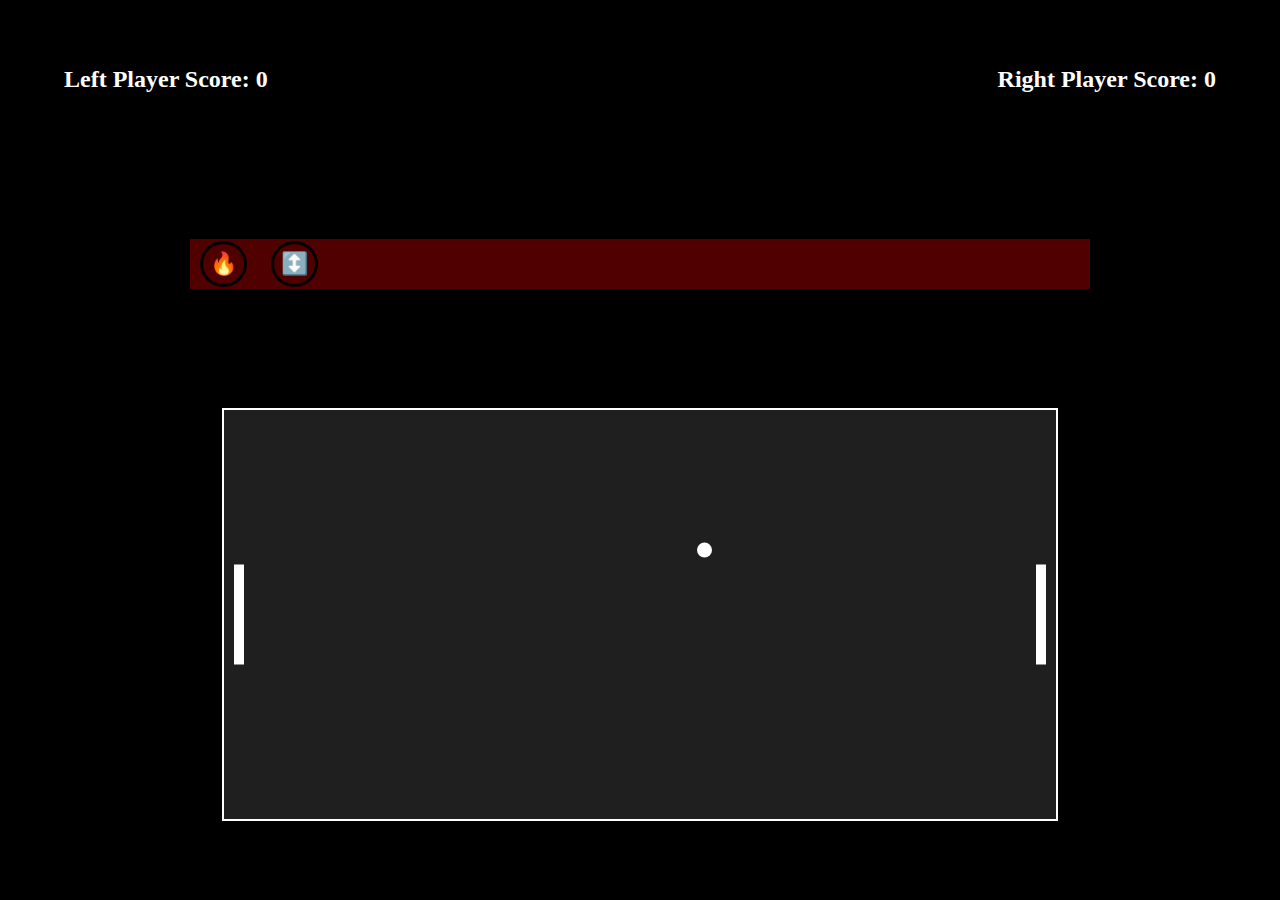
==== game.html @ 61c23ebd "Refactor project structure & add game settings page" ====
<!DOCTYPE html>
<html lang="en">
<head>
    <meta charset="UTF-8">
    <meta name="viewport" content="width=device-width, initial-scale=1.0">
    <title>Pong Game</title>
    <link rel="stylesheet" href="assets/css/game.css">
</head>
<body>
    <div class="players-scores-container">
        <h2>Left Player Score: <span id="left-player-score"></span></h2>
        <h2>Right Player Score: <span id="right-player-score"></span></h2>
    </div>
    <div class="abilities-container">
        <div class="left-player-abilities">
            <div class="ability-icon fire-ability">🔥</div>
            <div class="ability-icon move-ability">↕️</div>
        </div>
        <div class="right-player-abilities">

        </div>
    </div>
    <canvas id="pong-canvas">
    </canvas>
    <script src="assets/js/game.js"></script>
</body>
</html>
---- assets/css/game.css ----
* {
    margin: 0;
    padding: 0;
    box-sizing: border-box;
}

body {
    display: flex;
    justify-content: center;
    align-items: center;
    height: 100vh;
    background-color: #000;
    flex-wrap:wrap ;
}

.players-scores-container{
    color: white;
    height: 40px;
    display: flex;
    justify-content: space-between;
    align-items: center;
    width: 100%;
}   
.players-scores-container h2{
    margin:  0 5% 0 5% ;
}

.abilities-container{
    display: flex;
    justify-content: space-between;
    width: 900px;
    height: 50px;
    margin-top: 20px;
    align-items: center;
    background-color: rgba(255, 0, 0, 0.318)

}
.ability-icon{
    font-size: 22px;
    border: #000 solid;
    border-radius: 50%;
    display: inline-block;
    margin: 10px;
    padding: 7px;
}

canvas {
    border: 2px solid #fff;
    background-color: #1f1f1f;
    margin-bottom: 20px;
}
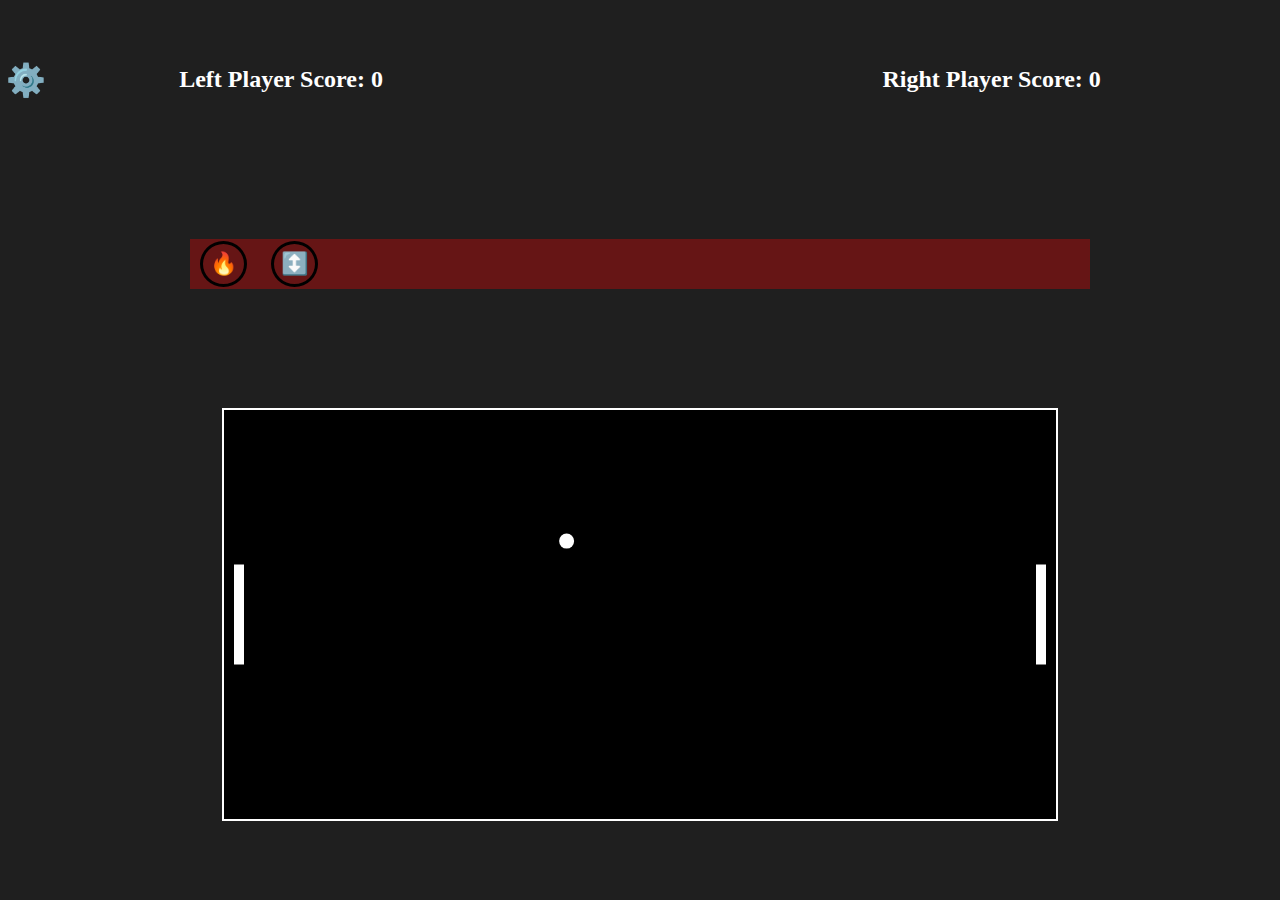
==== commit c950e04f: "added game speed control in settings page, changed ball collision logic" ====
--- a/game.html
+++ b/game.html
@@ -7,7 +7,9 @@
     <link rel="stylesheet" href="assets/css/game.css">
 </head>
 <body>
+    
     <div class="players-scores-container">
+        <div class="navigate-settings"><h1>⚙️</h1></div>
         <h2>Left Player Score: <span id="left-player-score"></span></h2>
         <h2>Right Player Score: <span id="right-player-score"></span></h2>
     </div>
--- a/assets/css/game.css
+++ b/assets/css/game.css
@@ -13,13 +13,19 @@
     flex-wrap:wrap ;
 }
 
+.navigate-settings{
+    position: absolute;
+    left: .5%;
+    cursor: pointer;
+}
+
 .players-scores-container{
     color: white;
     height: 40px;
     display: flex;
     justify-content: space-between;
     align-items: center;
-    width: 100%;
+    width: 80%;
 }   
 .players-scores-container h2{
     margin:  0 5% 0 5% ;
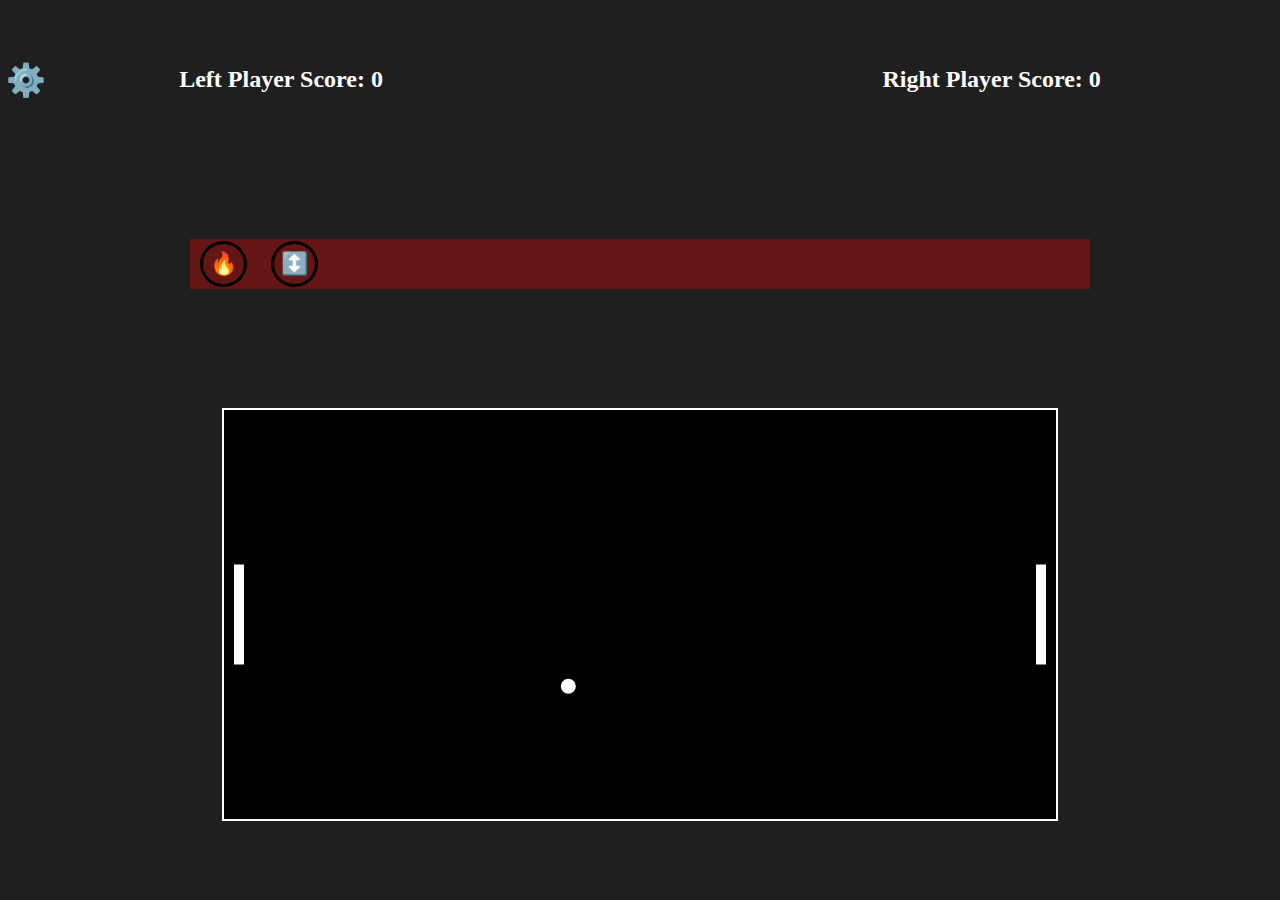
==== commit 2ea771ba: "Implemented Game Over dialog box" ====
--- a/game.html
+++ b/game.html
@@ -7,7 +7,6 @@
     <link rel="stylesheet" href="assets/css/game.css">
 </head>
 <body>
-    
     <div class="players-scores-container">
         <div class="navigate-settings"><h1>⚙️</h1></div>
         <h2>Left Player Score: <span id="left-player-score"></span></h2>
@@ -22,6 +21,15 @@
 
         </div>
     </div>
+    <div class="game-over-container">
+        <div class="game-over-box">
+            <div id="winner">
+                <span id="player-name"></span> player won!
+            </div>
+            <button class="redirect" onclick="restartGame()">⟳ restart</button>
+            <button class="redirect" onclick="backToMenu()">← menu</button>
+        </div>
+    </div>
     <canvas id="pong-canvas">
     </canvas>
     <script src="assets/js/game.js"></script>
--- a/assets/css/game.css
+++ b/assets/css/game.css
@@ -55,3 +55,49 @@
     background-color: #1f1f1f;
     margin-bottom: 20px;
 }
+
+.game-over-container{
+    width: 100vw;
+    height: 100vh;
+    position: absolute;
+    background-color: rgba(0, 0, 0, 0.493);
+    display: flex;
+    justify-content: center;
+    align-items: center;
+    backdrop-filter: blur(10px);
+    display: none;
+}
+
+.game-over-box{
+    width: 35%;
+    height: 30%;
+    font-family:'Trebuchet MS', 'Lucida Sans Unicode', 'Lucida Grande', 'Lucida Sans', Arial, sans-serif;
+    background: rgba(255, 255, 255, 0.1);
+    border: solid #000 8px;
+    color: rgba(255, 255, 255, 0.863);
+    flex-wrap: wrap;
+    display: flex;
+    justify-content: center;
+    align-items: center;
+    border-radius: 10px;
+}
+
+#winner{
+    font-size: 2rem;
+    width: 100%;
+    text-align: center;
+}
+
+.redirect{
+    padding: 12px;
+    background-color: rgba(255, 255, 255, 0.781);
+    border-radius: 10px;
+    font-size: 20px;
+    font-weight: 700;
+    cursor: pointer;
+    margin: 10px;
+    transition: 200ms;
+}
+.redirect:hover{
+    opacity: .8;
+}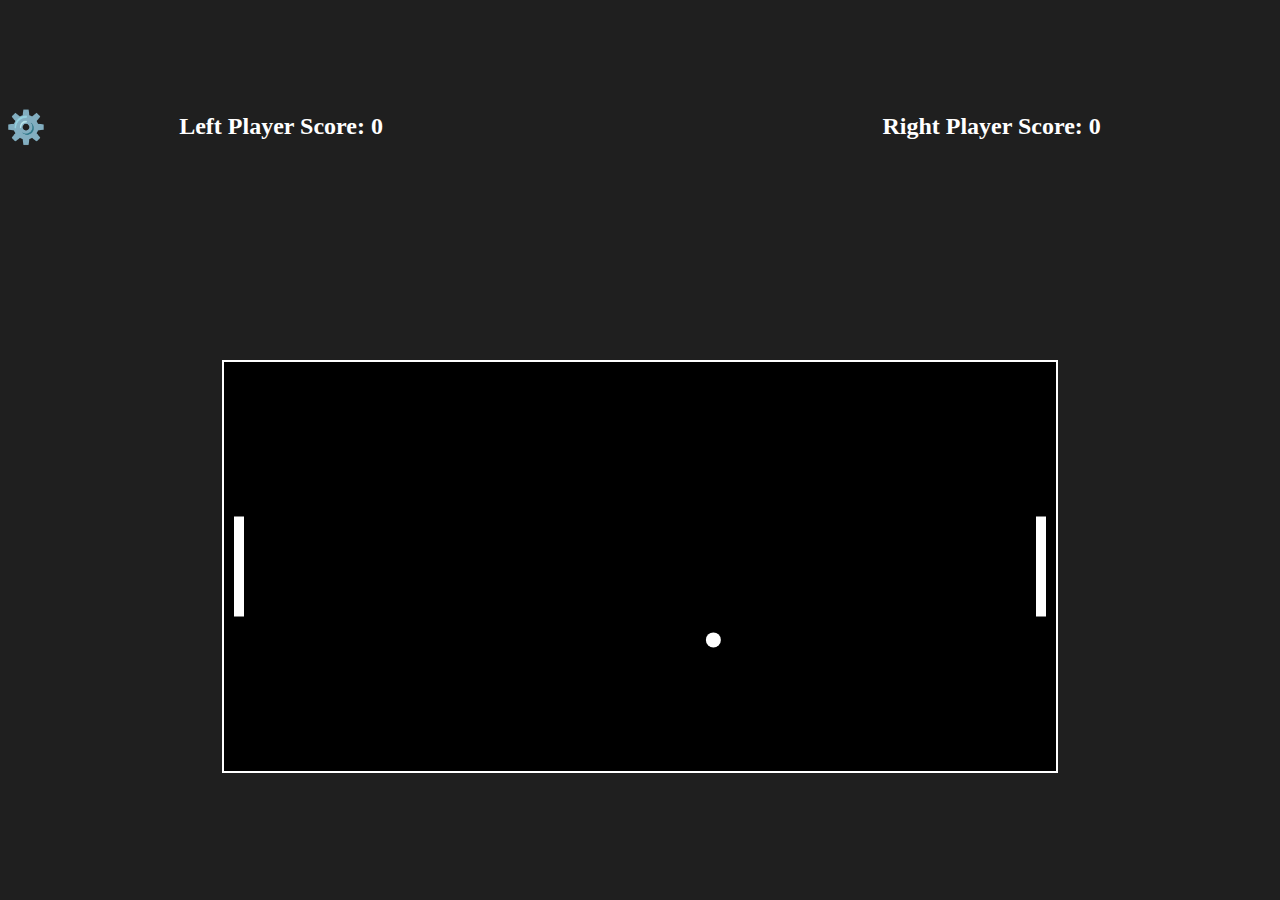
==== commit a393ddea: "Added light color and light zone customization for paddles in "index.html"" ====
--- a/game.html
+++ b/game.html
@@ -12,7 +12,8 @@
         <h2>Left Player Score: <span id="left-player-score"></span></h2>
         <h2>Right Player Score: <span id="right-player-score"></span></h2>
     </div>
-    <div class="abilities-container">
+    <!-- hasn't implemented -->
+    <!-- <div class="abilities-container"> 
         <div class="left-player-abilities">
             <div class="ability-icon fire-ability">🔥</div>
             <div class="ability-icon move-ability">↕️</div>
@@ -20,7 +21,7 @@
         <div class="right-player-abilities">
 
         </div>
-    </div>
+    </div> -->
     <div class="game-over-container">
         <div class="game-over-box">
             <div id="winner">
